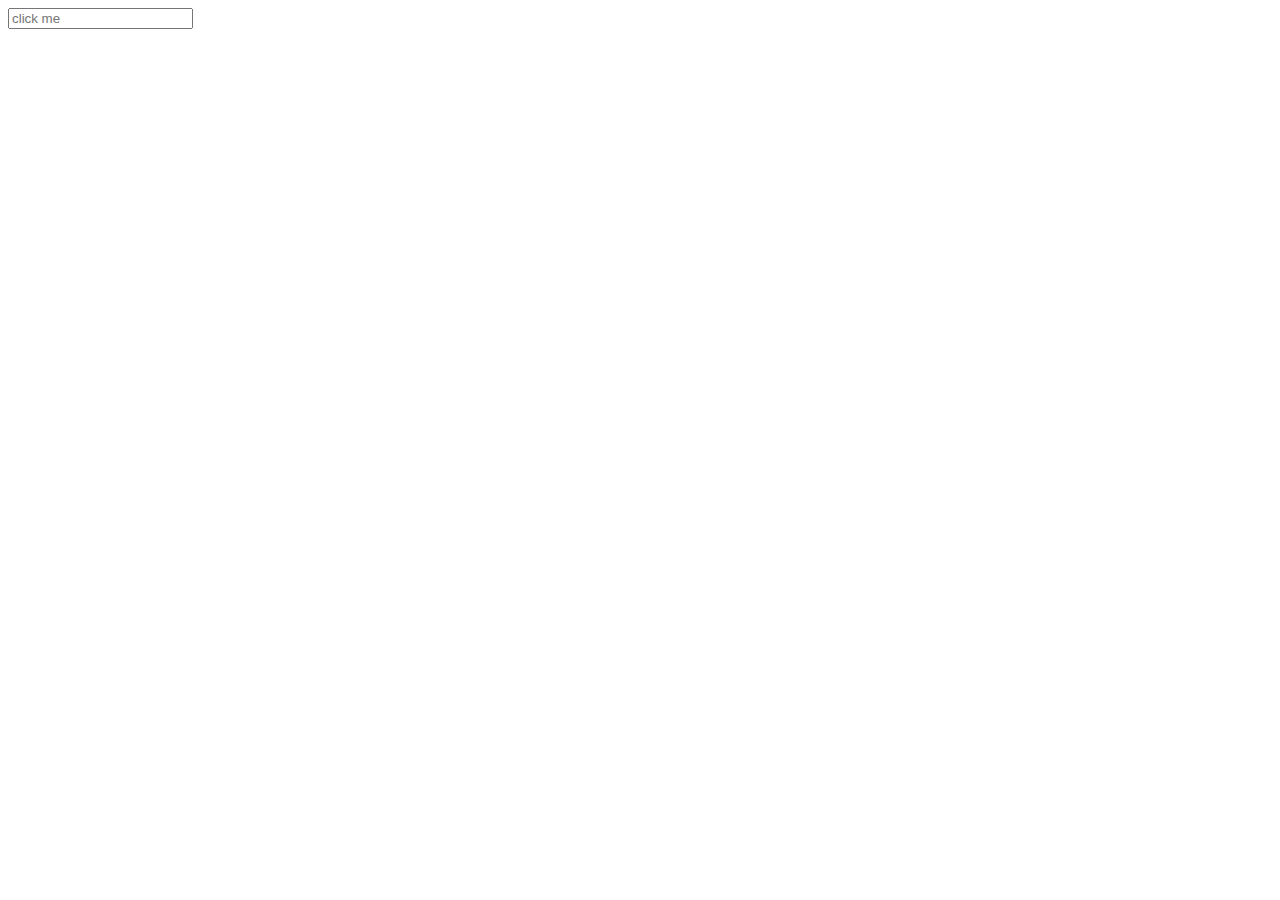
==== task2.html @ d2ca349d "fix" ====
<!DOCTYPE html>
<html lang="en">
<head>
    <meta charset="UTF-8">
    <meta http-equiv="X-UA-Compatible" content="IE=edge">
    <meta name="viewport" content="width=device-width, initial-scale=1.0">
    <title>Document</title>
</head>
<body>
        <input type="text" class="btn" placeholder="click me">
</body>
</html>
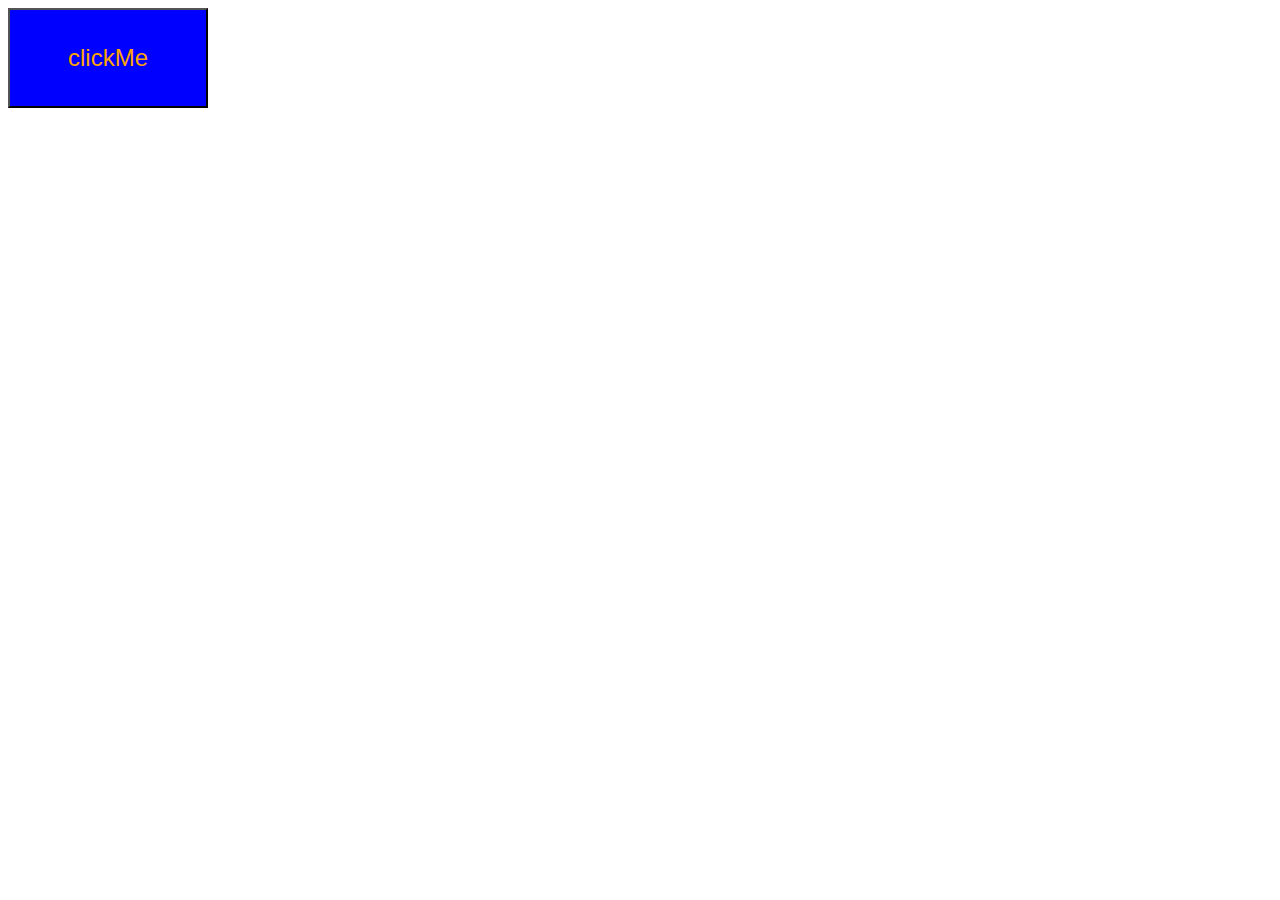
==== commit 3dd3de49: "check" ====
--- a/task2.html
+++ b/task2.html
@@ -4,9 +4,11 @@
     <meta charset="UTF-8">
     <meta http-equiv="X-UA-Compatible" content="IE=edge">
     <meta name="viewport" content="width=device-width, initial-scale=1.0">
+    <link rel="stylesheet" href="style.css">
     <title>Document</title>
 </head>
 <body>
-        <input type="text" class="btn" placeholder="click me">
+        <button class="btn">clickMe</button>
+        <script src="task2.js"></script>
 </body>
 </html>--- a/style.css
+++ b/style.css
@@ -0,0 +1,40 @@
+.user-content {
+  margin-top:20px;
+  width: 100%;
+  height: 100px;
+}
+
+
+.btn {
+  width: 200px;
+  height: 100px;
+  background-color: blue;
+  color: orange;
+  font-size: 24px;
+}
+
+.active svg path {
+  d: path("M16 8A8 8 0 1 0 0 8a8 8 0 0 0 16 0zm-5.904-2.803a.5.5 0 1 1 .707.707L6.707 10h2.768a.5.5 0 0 1 0 1H5.5a.5.5 0 0 1-.5-.5V6.525a.5.5 0 0 1 1 0v2.768l4.096-4.096z");
+}
+
+.btn:hover {
+  box-shadow: 0px 2px 8px 2px rgba(141, 150, 178, .3);
+  transform: scale(1.02);
+}
+#output {
+  background-color: antiquewhite;
+  border: 4px solid blue;
+  margin-top: 20px;
+  padding: 20px 40px 20px;
+}
+
+.input {
+  height: 40px;
+  width: 400px;
+  font-size: 24px;
+}
+.geo {
+  /* margin-top: 20; */
+  height: 100px;
+  padding-bottom: 30px;
+}